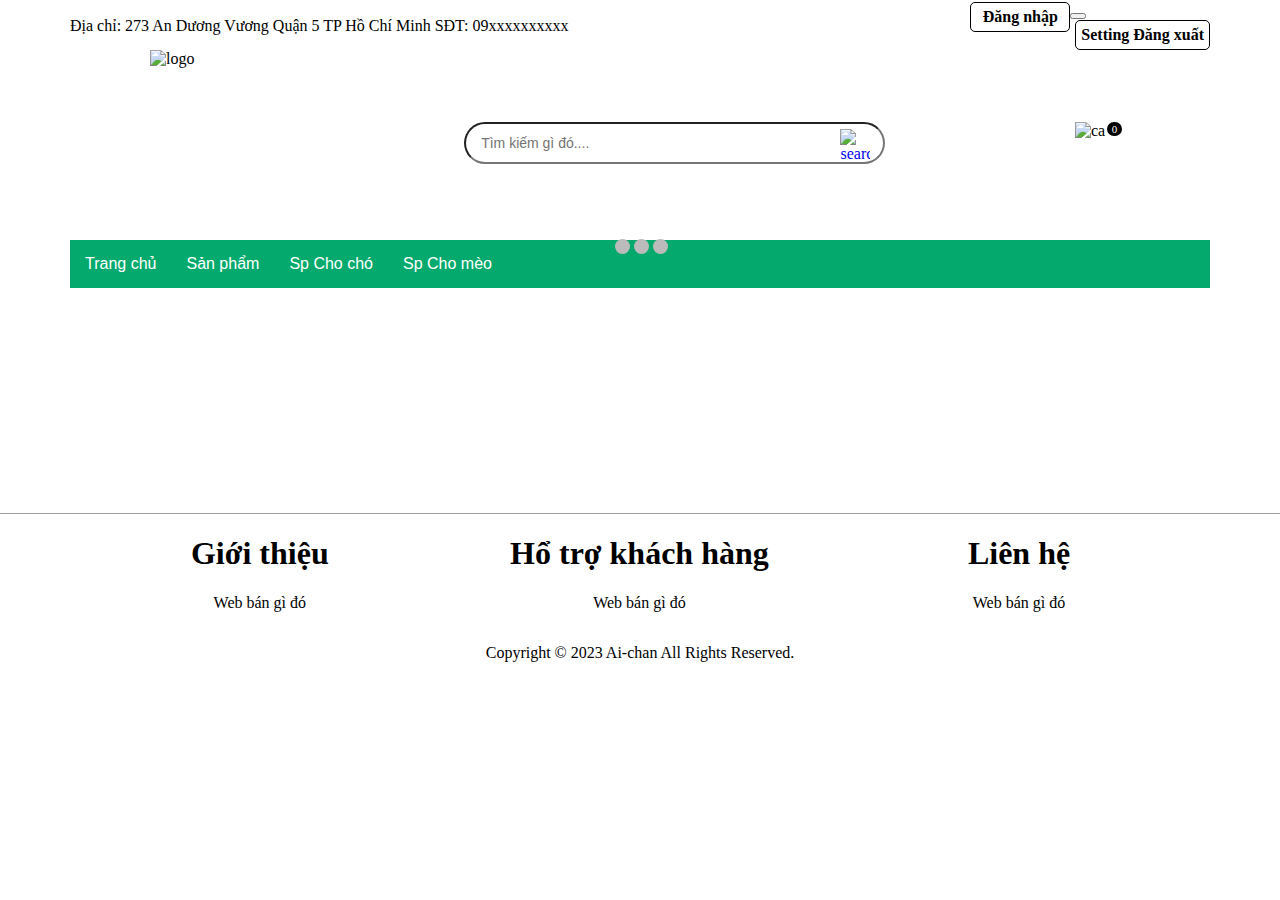
==== index.html @ e912afc8 "change banner" ====
<!DOCTYPE html>
<html lang="en">

<head>
    <meta charset="UTF-8">
    <meta name="viewport" content="width=device-width, initial-scale=1.0">
    <title>Trang chủ</title>
    <link rel="stylesheet" href="./css/login&cart.css">
    <link rel="stylesheet" href="./css/style.css">
    <link rel="stylesheet" href="./css/setting.css">
    <link rel="stylesheet" href="https://pro.fontawesome.com/releases/v5.10.0/css/all.css">
    <link rel="stylesheet" href="https://cdnjs.cloudflare.com/ajax/libs/font-awesome/6.4.2/css/all.min.css">
</head>

<body>
    
    <div class="background-overlay">
        
        <div class="container_login">
          <form id="login-form" class="login-form" >
            <div>
              <div class="login-exit">X</div>
                <h2>Đăng nhập</h2>
            </div>
            <div style="margin-bottom: 10px;">Tên đăng nhập: </div style="margin-bottom: 10px;">
            <div style="display: flex;"><i class="far fa-user"></i>
            <input type="text" style="width: 300px;" id="login-username" placeholder="Tên đăng nhập" required></div>
            <div style="margin-bottom: 10px;">Mật khẩu: </div style="margin-bottom: 10px;">
            <div style="display: flex;"><i class="fas fa-key"></i>
            <input type="password" id="login-password" placeholder="Mật khẩu">
            <div id="eye">
            <i class="far fa-eye" style="padding-left: 10px; cursor: pointer;"></i>
            </div>
            
          </div>
          <div id="login-message" style="display: flex; color: red; padding-top: 10px; justify-content: center;align-items: center;"></div>
            <button type="submit">Đăng nhập</button>
            <div style="margin-top: 10px;">Chưa có tài khoản? <u id="register-link" style="color: red; cursor: pointer; flex-direction: column;">Đăng ký</u></div>
          </form>
      
          
          <form id="register-form" class="register-form" style="display: none;">
            <div>
              <div class="register-exit">X</div>
              <h2>Đăng ký</h2>
            </div>
            <div style="margin-bottom: 10px;">Tên đăng nhập:</div>
            <input type="text" id="register-username" placeholder="Tên đăng nhập" required>
            <div style="margin-bottom: 10px;">Mật khẩu:</div>
            <input type="password" id="register-password" placeholder="Mật khẩu" required>
            <div style="margin-bottom: 10px;">Email:</div>
            <input type="text" id="register-email" placeholder="Email" required>
            <div style="margin-bottom: 10px;">Số điện thoại:</div>
            <input type="text" id="register-phone" placeholder="SĐT" required>
            <button type="submit">Đăng ký</button>
            <div id="register-error" style="color: red;"></div>
            <div style="margin-top: 10px;">Đã có tài khoản? <u id="login-link" style="color: red; cursor: pointer; flex-direction: column;">Đăng nhập</u></div>
          </form>
        </div>
      </div>

    <div class="wrapper">
        <div class="topbar">
                <div class="container">
                    <div class="flex-container middle-content">
                        <div class="contract">
                            Địa chỉ: 273 An Dương Vương Quận 5 TP Hồ Chí Minh SĐT: 09xxxxxxxxxx
                        </div>
                        <div class="login-place">
                            <div class="login-icon" id="login-icon">
                                <a href="#"><b>Đăng nhập</b></a>
                            </div>
                            <div id="welcome-message" style="border-radius: 2px solid black;">
                              <button class="showname" style="font-size: 20px; font-weight: bold;"></button>
                              <div class="setting">                                   
                                <div class="login-icon" id="logout-icon" style=" cursor: pointer;">
                                  <a id="update-button" onclick="add1()" href="#mainmenu"><b>Setting</b></a>
                                  <a id="logout-button"><b>Đăng xuất</b></a>
                              </div>  
                              </div>
                            </div>
                        </div>
                    </div>
                </div>
            </div>
            
        <div class="header">
                <div class="container">
                    <div class="flex-container middle-content">
                        <div class="logo">
                            <img src="./img/logopetshop.png" alt="logo" style="width: 200px; height: 185px; margin-left: 80px;">
                        </div>
                        <div class="menu-ico"><img src="./img/more.png" alt="ac" onclick="openmenu()"></div>
                        <div class="flex-container left-header" id="menu">
                            <div class="search-bar">
                                <input type="text" id="searchNameA" placeholder="Tìm kiếm gì đó....">
                                <a href="#" onclick="searchProducts('searchNameA')"><img src="./img/search.png" alt="search"></a> 
                            </div>
                           
                            <div class="cart-iconn" id="cart-iconn">
                                <img src="./img/shopping-cart.png" alt="ca" >
                                <div class="cart-count"><span>0</span></div  >
                            </div>
                        </div>
                    </div>
                </div>
        </div>
        <div class="mainmenu" id="mainmenu">
        </div>
        <!-- <div class="advand-search container">
            <div><h5>Tìm kiếm nâng cao:</h5></div>
            <div>
                <label for="searchName">Tên sản phẩm:</label>
                <input type="text" id="searchNameB">
            
                <label for="searchCategory">Danh mục:</label>
                <input type="text" id="searchCategory">
            
                <label for="searchMinPrice">Giá tối thiểu:</label>
                <input type="number" id="searchMinPrice">
            
                <label for="searchMaxPrice">Giá tối đa:</label>
                <input type="number" id="searchMaxPrice">
            
                <button onclick="searchProducts('searchNameB')">Tìm kiếm</button>
            </div>
        </div> -->
        <div class="main-content" id="main">
        </div>
       
        <div class="footer">
            <div class="container flex-container">
                <div class="footer-item">
                    <h1>Giới thiệu</h1>
                    <p>Web bán gì đó</p>
                </div>
                <div class="footer-item">
                    <h1>Hổ trợ khách hàng</h1>
                    <p>Web bán gì đó</p>
                </div>
                <div class="footer-item">
                    <h1>Liên hệ</h1>
                    <p>Web bán gì đó</p>
                </div>
            </div>
            <div class="copyright">
                <p>Copyright © 2023 Ai-chan All Rights Reserved.</p>
            </div>
        </div>
    </div>
    </section> 
    <div class="background-overlay2">
      <div class="container cart-table">
            <div class="head-cart flex-container">
                <div class="exit-cart">X</div>
                <h2>Giỏ hàng</h2>
            </div>
            <div id="cart-table"></div>
            <div><button type="submit" style="cursor: pointer;" onclick="saveInvoiceToLocalStorage2()">Mua hàng</button></div>
        </div>
    </div>
    </section>
    

    <div id="customalert"></div>
    <script src="./js/local_storage.js"></script>
    <script src="https://code.jquery.com/jquery-3.6.0.js"></script>
    <script src="./js/slide.js"></script>
    <script src="./js/comand.js"></script>
    <script src="./js/login.js"></script>
    <script src="./js/reponsive-menu.js"></script>
    <script src="./js/cart.js"></script>
    <script src="./js/bill.js"></script>
</body>

</html>
---- css/login&cart.css ----
@font-face {
  font-family: Roboto;
  src: url(../font/Roboto-Medium.ttf);
}

body {
  margin: 0;
}

* {
  box-sizing: border-box;
}

.wrapper {
  margin-left: auto;
  margin-right: auto;
  /* min-height: 1200px; */
}

.container {
  max-width: 1140px;
  margin-left: auto;
  margin-right: auto;
}

.header {
  width: 100%;
  height: fit-content;
}

.cart-iconn{
  display: flex;
  justify-content: center;
  /* width: 12%; */
  height: auto;
  position: relative;
  flex-wrap: wrap;
  cursor: pointer;
}

.cart-iconn img {
  width: 40px;
  height: auto;
}

.exit {
  display: flex;
  /* border: 1px solid black; */
  cursor: pointer;
  margin-bottom: 10px;
  background-color: whitesmoke;
  padding: 10px;
  width: 35px;
  height: 30px;
  justify-content: center;
  text-align: center;
  align-items: center;
  margin-left: 10px;
}
.cart button{
  width: 130px;
  height: 50px;
  justify-content: center;
  align-items: center;
  background-color: rgb(255, 145, 0);
  font-weight: bold;
  border-radius: 5px;
  
}
.tr{
  margin: 1px solid black;
}
.trhead{
  /* display: flex; */
  height: 30px;
  border: 2px solid black;
  background-color: black;
  color: white;
  
}
.h2{
  margin-bottom: 30px;
}
.cart table {
  width: 100% ;
}
.cart table thead tr th:first-child{
  text-align: left;
}
.cart table tr td{
  border-top: 1px solid black;
  border-bottom: 1px solid black;
  padding: 12px 0px;
  background-color: white;
}

.exit :hover{
  background-color: red;
}
.cart-count{
  font-size: 11px;
  text-align: center;
  position: absolute;
  top: 0;
  right: -7px;
  background: #000000;
  border-radius: 43px;
  padding: 1px;
  color: white;
  width: 15px;
}
.user-ico {
  display: flex;
  justify-content: center;
  width: 12%;
  height: auto;
}

.user-ico img {
  width: 39%;
  height: auto;
}

.flex-container {
  display: flex;

}

.middle-content {
  justify-content: space-between;
  align-items: center;
}

.flex-wrap {
  flex-wrap: wrap;
}

.banner {
  width: 100%;
  height: auto;
  margin-top: 25px;
  position: relative;
  display: block;
}

.main-content {
  position: relative;
  width: 100%;
  min-height: 200px;

}

.content {
  position: absolute;
  top: 60px;
  width: 90%;
  margin-left: 5%;
  z-index: 999;
  background-color: rgb(99, 125, 125);
  box-shadow: 5px;
  min-height: 300px;
}

.content {
  display: flex;
  flex-wrap: wrap;
  justify-content: center;
}



.hidden {
  display: none;
}


.login-place {
  display: flex;
  justify-content: right;
}

.login-icon {
  border: 1px solid black;
  border-radius: 5px;
  min-width: 100px;
  text-align: center;
  padding: 5px;
  margin-left: 5px;
  height: fit-content;

}

.login-icon:hover {
  background-color: black;

}

.login-icon a {
  text-decoration: none;
  color: black;
}

.login-icon a:hover {
  text-decoration: none;
  color: rgb(255, 255, 255);
}




.justify-content-center {
  justify-self: center;
  align-content: center;
}



/*----------------dangki dangnhap---------------*/
.background-overlay {
  display: none;
  position: fixed;
  top: 0;
  left: 0;
  width: 100%;
  height: 100%;
  background-color: rgba(0, 0, 0, 0.5); /* Màu nền với độ mờ */
  backdrop-filter: blur(10px); /* Độ mờ */
  z-index: 9999; /* Đảm bảo lớp nền mờ nằm trên các phần tử khác */
}
.container_login {
  display: flex;
    justify-content: center;
    align-items: center;
    background-size: cover;
    z-index: -1;
    position: fixed;
    width: 1280px;
    height: 719px;
    top: 50%;
    left: 50%;
    transform: translate(-50%, -50%);
  }
  .container_login form i{
    color: grey;
    font-size: 14px;
    padding-top: 10px;
    padding-right: 10px;
  }
  .container_login form {
    width: 400px;
    height: auto;
    display: flex;
    flex-direction: column;
    padding: 20px;
    background-color: #f0eded;
    border-radius: 5px;
    box-shadow: 0 0 20px rgba(0, 0, 0, 0.1);
  }
  
  .container_login form h2 {
    text-align: center;
    }
  
  .container_login form input[type="text"],
  .container_login form input[type="email"],
  .container_login form input[type="number"],
  .container_login form input[type="password"] {
    margin-bottom: 10px;
    padding: 10px;
    border-radius: 3px;
    border: 1px solid #ccc;
    width: 350px;
  }
  
  .container_login form button {
    width: 150px;
    margin-left: 100px;
    padding: 10px;
    background-color: rgb(58, 189, 84);
    color: white;
    border: none;
    cursor: pointer;
  }

  .container_login form button[type="submit"] {
    margin-top: 20px;
    margin-bottom: 20px;
  }
  .login-exit {
      display: flex;
      /* border: 1px solid black; */
      cursor: pointer;
      /* margin-bottom: 10px; */
      background-color: #f0eded;
      padding: 10px;
      width: 35px;
      height: 30px;
      justify-content: center;
      text-align: center;
      align-items: center;
      /* margin-left: 10px; */
  }
  .login-exit:hover{
      background-color: red;
  }
  .register-exit {
    display: flex;
    /* border: 1px solid black; */
    cursor: pointer;
    /* margin-bottom: 10px; */
    background-color: #f0eded;
    padding: 10px;
    width: 35px;
    height: 30px;
    justify-content: center;
    text-align: center;
    align-items: center;
    /* margin-left: 10px; */
  }
  .register-exit:hover{
    background-color: red;
  }
/*------------------------Cart----------------*/
.background-overlay2 {
  display: none;
  position: fixed;
  top: 0;
  left: 0;
  width: 100%;
  height: 100%;
  background-color: rgba(0, 0, 0, 0.5); /* Màu nền với độ mờ */
  backdrop-filter: blur(10px); /* Độ mờ */
  z-index: 9999; /* Đảm bảo lớp nền mờ nằm trên các phần tử khác */
}
.cart-table{
  
  /* width: 800px; */
  height:auto;
  margin: auto;
  justify-content: center;
  text-align: center;
  padding-top: 10px;
  padding-bottom: 30px;
  background-color:#f0eded;
  border: 2px solid black;



}
/* .cart-count{
  width: 50px;
  height: 50px;
  border-radius: 10px;
  border: 1px solid black;
  background-color: black;
  color: white;

} */
.cart-table  button{
  width: 130px;
  height: 50px;
  justify-content: center;
  align-items: center;
  background-color: rgb(58, 189, 84);
  font-weight: bold;
  border-radius: 5px;
  margin-top: 20px ;
}
.cart-table td button{
  width: 70px;
  height: 30px;
  background-color: red;
  justify-content: center;
  align-items: center;
  border-radius: 3px;
  cursor: pointer;
  margin: auto;
}
.tr{
  margin: 1px solid black;
}
.trhead{
  /* display: flex; */
  height: 30px;
  border: 2px solid black;
  background-color: black;
  color: white;
  
}
.cart-table h2{
  margin-bottom: 30px;
  border-bottom: 2px solid black;
}
.cart-table table {
  width: 100% ;
}
.cart-table table thead tr th:first-child{
  text-align: center;
}
.cart-table table tr td{
  background-color: #f0eded;
  justify-content: center;
  align-items: center;
}

.cart-table table tr th input{
  background-color: #f0eded;
  width: 30px;
  height: 25px;
  border-radius: none;
}

/* .cart table thead tr th:last-child{
  text-align: right;
} */
/* .cart table thead tr td:last-child{
  text-align: right;
} */
/* .delete-cart :hover{
background-color: orange
} */
.head-cart{
  display: flex;
  justify-content: center;
  position: relative;

}
.exit-cart{
  display: flex;
  position: absolute;
  top: 0;
  left: 0;
  cursor: pointer;
  margin-bottom: 10px;
  background-color: #f0eded;
  padding: 10px;
  width: 35px;
  height: 30px;
  justify-content: center;
  text-align: center;
  align-items: center;
  margin-left: 10px;
}
.exit-cart:hover{
  background-color: red;
}

th, td {
  border-bottom: 1px solid #ddd;
}
table img{
  width: 50px;
  height: 50px;
  object-fit: contain;
}
---- css/style.css ----
@font-face {
  font-family: Roboto;
  src: url(../font/Roboto-Medium.ttf);
}

body {
  margin: 0;
}

* {
  box-sizing: border-box;
}

.wrapper {
  margin-left: auto;
  margin-right: auto;
  /* min-height: 1200px; */
}

.container {
  max-width: 1140px;
  margin-left: auto;
  margin-right: auto;
}

.header {
  width: 100%;
  height: fit-content;
}

.cart {
  display: flex;
  justify-content: center;
  width: 12%;
  height: auto;
}

.cart img {
  width: 39%;
  height: auto;
}

.user-ico {
  display: flex;
  justify-content: center;
  width: 12%;
  height: auto;
}

.user-ico img {
  width: 39%;
  height: auto;
}

.flex-container {
  display: flex;

}

.middle-content {
  justify-content: space-between;
  align-items: center;
}

.flex-wrap {
  flex-wrap: wrap;
}

.banner {
  width: 100%;
  height: auto;
  margin-top: 10px;
  position: relative;
  display: block;
}

.main-content {
  position: relative;
  width: 100%;
  min-height: 200px;

}

.content {
  position: absolute;
  top: 60px;
  width: 90%;
  margin-left: 5%;
  z-index: 999;
  background-color: rgb(99, 125, 125);
  box-shadow: 5px;
  min-height: 300px;
}

.content {
  display: flex;
  flex-wrap: wrap;
  justify-content: center;
}

.card {
  width: 19%;
  height: auto;
  margin-left: 5px;
  margin-right: 5px;
  margin-bottom: 10px;
  border: 1px solid #8686864a;
  position: relative;
  box-shadow: 0 4px 10px 0 rgb(0 0 0 / 52%);
  transition: 0.3s;
  border-radius: 5px;
  /* z-index: 2; */
}

.card img {
  width: 100%;
  height: 100%;
  transition: 0.5s ease;
  object-fit: contain;
}

.card:hover img {
  transform: rotate(20deg);
}

.hidden {
  display: none;
}


.card-body {
  padding: 5px 0px 5px 0px;
  border-bottom: 1px solid black;
  position: relative;
  overflow: hidden;
  height: 250px;
}

.card-footer {
  text-align: center;
  position: relative;
  min-height: 75px;
}

.card a {
  text-decoration: none;
  color: black;
}

.card-overlay{
  width: 80%;
  height:20%;
  box-shadow: 0 0 10px 1px rgba(0, 0, 0, 0.5);
  transition:0.5s ease;
  opacity: 0;
  position: absolute;
  top: 45%;
  left: 50%;
  transform: translate(-50%, -50%);
  text-align: center;
}
.card:hover .card-overlay{
  display: block;
  opacity: 1;
}

.card-overlay .overlay-item{
  background-color: #fff;
  padding: 7px;
  border-radius: 5px;
  margin-bottom: 5px;
}

.card-overlay .overlay-item a{
  cursor: pointer;
}
.card-overlay .overlay-item a:hover{
  color: #04AA6D;
}

/* ProductInfo */
.modal{
  display:flex;
	height: 100%;
	width: 100%;
	background-color: rgba(0,0,0,0.6);
	position: fixed;
	top:0;
	left: 0;
	display: none;
	z-index: 10;
	overflow-y: auto;
}

#productInfo #info{
	height: 600px;
	width: 1000px;
	background-color: #fff;
	margin: 50px auto;
	display: flex;
	flex-wrap: wrap;
	padding: 50px 20px 20px;
	position: relative;
	animation: topdown 0.5s;
	z-index: 20;
  border-radius: 20px;
  gap:50px;
}

#productInfo #info .close{
	position: absolute;
	right: 15px;
	top: 0px;
	font-size: 35pt;
	transform: rotate(45deg);
	background-color: transparent;
	cursor: pointer;
	outline: none;
  border: none;
}
#productInfo #info .close:hover{
	color: #c9cbce;
}
#productInfo #info .left{
	width: 450px;
  height: 100%;
	align-self: center;
}
#productInfo #info .left #imgbig{
	width: 100%;
  height: 100%;
  object-fit: contain;
}
#productInfo #info .right{
	height: 100%;
	width: 450px;
}

.right .right-flex{
  display: flex;
  align-items: center;
  gap: 10px;
  margin-bottom:20px ;
}

#productInfo #info .right #productname{
	font-size: 25px;
	margin:10px 0;
}

#productInfo #info .right #share-buttons{
  display: flex;
  align-items: center;
}

#productInfo #info .right #share-buttons i {
  width: 100%;
  font-size: 30px;
}
.facebook {
    color: #3b5998;
    width: 30px;
    margin-right:10px;
}
.twitter {
    color: #55acee;
    width: 30px;
    margin-right:10px;
}

.reddit {
    color: #cb2027;
    width: 30px;
    margin-right:10px;
}

.telegram {
    color: #229ED9;
    width: 30px;
    margin-right:10px;
}

.facebook:hover, .twitter:hover, .reddit:hover, .telegram:hover {
  opacity: 0.6;
}

#productInfo #info .right .callphone a{
   color:#ffb200;
}

#productInfo #info .right #productprice{
	font-size: 25px;
	margin: 20px 0;
}
#productInfo #info .right #size{
	font-size: 16pt;
	padding: 5px 30px;
	border: 2px solid #ced4da;
	margin: 10px 0 20px;
  border-radius: 30px;
}
#productInfo #info .right #quantity{
  border: 0;
	font-size: 16pt;
	width: 80px;
	height: 40px;
	padding: 5px;
  border-top: 1px solid #ced4da;
  border-bottom: 1px solid #ced4da;
	margin: 10px 0 20px;
	text-align: center;
}
#productInfo #info .right .quantitydown{
  border: 1px solid #ced4da;
	display: inline-block;
	font-size: 16pt;
	color: #000;
	width: 50px;
	height: 40px;
	border-right: none;
  border-radius: 999px 0 0 999px;
	background-color: #fff;
	outline: none;
	cursor: pointer;
}
#productInfo #info .right .quantityup{
  border: 1px solid #ced4da;
	display: inline-block;
	font-size: 16pt;
	color: #000;
	width: 50px;
	height: 40px;
	border-radius: 0 999px 999px 0;
	border-left: none;
	background-color: #fff;
	outline: none;
	cursor: pointer;
}
#productInfo #info .right .quantityup:active , #productInfo #info .right .quantitydown:active{
	background-color: #ff4700;
	color: #fff;
}
#productInfo #info .right .addtocart{
	display: block;
	cursor: pointer;
	font-size: 16pt;
	padding: 10px 30px;
	background-color: #088178;
	color: #fff;
	border: 2px solid #fff;
  border-radius: 30px;
  margin-bottom: 30px;
}
#productInfo #info .right .addtocart:hover{
	background-color: #fff;
	color: #088178;
	border: 2px solid #fff;
}

#productInfo #info .right .r-note{
  display: flex;
  align-items: center;
  gap:15px;
}

#productInfo #info .right .r-note i{
  color: #cb2027;
}



/* Login */
.login-place {
  display: flex;
  justify-content: right;
}

.login-button {
  border: 1px solid black;
  border-radius: 5px;
  min-width: 100px;
  text-align: center;
  padding: 5px;
  margin-left: 5px;
  height: fit-content;

}

.login-button:hover {
  background-color: black;

}

.login-button a {
  text-decoration: none;
  color: black;
}

.login-button a:hover {
  text-decoration: none;
  color: rgb(255, 255, 255);
}

.topbar {
  display: block;
  margin-top: 2px;
}

.search-bar {
  width: 50%;
  position: relative;
  border: 2px solid rgb(118, 118, 118);
  border-style: inset;
  padding: 0px 10px;
  border-radius: 50px;
}

.search-bar input {
  border-radius: 50px;
  padding: 5px;
  font-size: 14px;
  width: 100%;
  height: 38px;
  /* margin-left: 44px; */
  border: none;
}

.search-bar input:focus {
  outline: none;
}

.search-bar img {
  width: 7%;
  height: auto;
  position: absolute;
  right: 13px;
  top: 5px;
}

.logo {
  width: 32%;
  flex-wrap: wrap;
  display: flex;
  align-content: center;
  margin: none;
}

.advand-search{
  height: 75px;
  padding: 10px 20px 10px 20px;
}
.advand-search h5{
  margin: 5px 0px 5px 0px;
}

.left-header{
  width: 90%;
  justify-content: space-around;
}
.logo h2 {
  margin-top: auto;
  margin-bottom: auto;
}

/* Slideshow container */
.slideshow-container {
  max-width: 100%;
  position: relative;
  margin: auto;
}

/* Hide the images by default */
.mySlides {
  display: none;
}

/* Next & previous buttons */
.prev,
.next {
  cursor: pointer;
  position: absolute;
  top: 50%;
  width: auto;
  margin-top: -22px;
  padding: 16px;
  color: white;
  font-weight: bold;
  font-size: 18px;
  transition: 0.6s ease;
  border-radius: 0 3px 3px 0;
  user-select: none;
}

/* Position the "next button" to the right */
.next {
  right: 0;
  border-radius: 3px 0 0 3px;
}

/* On hover, add a black background color with a little bit see-through */
.prev:hover,
.next:hover {
  background-color: rgba(0, 0, 0, 0.8);
}

/* Caption text */
.text {
  color: #f2f2f2;
  font-size: 15px;
  padding: 8px 12px;
  position: absolute;
  bottom: 8px;
  width: 100%;
  text-align: center;
}

/* Number text (1/3 etc) */
.numbertext {
  color: #f2f2f2;
  font-size: 12px;
  padding: 8px 12px;
  position: absolute;
  top: 0;
}

/* The dots/bullets/indicators */
.dot {
  cursor: pointer;
  height: 15px;
  width: 15px;
  margin: 0 2px;
  background-color: #bbb;
  border-radius: 50%;
  display: inline-block;
  transition: background-color 0.6s ease;
}

.active,
.dot:hover {
  background-color: #717171;
}

/* Fading animation */
.fade {
  animation-name: fade;
  animation-duration: 1.5s;
}

@keyframes fade {
  from {
    opacity: .4
  }

  to {
    opacity: 1
  }
}

.dot-place {
  position: absolute;
  bottom: 40px;
  left: 47.9%;
}

.title-content {
  display: flex;

}

.title-content a{
  font-family: cursive;
  border: none;
  background-color: white;
  font-size: 18px;
  text-decoration: none;
  color: black;
}

.title-content h2 {
  border-bottom: 5px solid red;
  font-weight: normal;
  font-family: roboto;
}

.footer {
  border-top: 1px solid rgb(159, 159, 159);
  margin-top: 15px;
  /* position: fixed;
   bottom: 0;
   width: 100%; */
}

.copyright {
  text-align: center;
}

.footer-item {
  width: 33.3%;
  text-align: center;
}

.width-100 {
  width: 100%;
  height: auto;
}

/* Dropdown Button */
.dropbtn {
  background-color: #04AA6D;
  color: white;
  padding: 15px;
  font-size: 16px;
  border: none;

}

/* The container <div> - needed to position the dropdown content */
.dropdown {
  position: relative;
  display: inline-block;
}

/* Dropdown Content (Hidden by Default) */
.dropdown-content {
  width: 100%;
  display: none;
  position: absolute;
  background-color: #f1f1f1;
  min-width: 160px;
  box-shadow: 0px 8px 16px 0px rgba(0, 0, 0, 0.2);
  z-index: 999;
}

/* Links inside the dropdown */
.dropdown-content a {
  color: black;
  padding: 12px 16px;
  text-decoration: none;
  display: block;
}

/* Change color of dropdown links on hover */
.dropdown-content a:hover {
  background-color: #ddd;
}

/* Show the dropdown menu on hover */
.dropdown:hover .dropdown-content {
  display: block;
}

/* Change the background color of the dropdown button when the dropdown content is shown */
.dropdown:hover .dropbtn {
  background-color: #3e8e41;
}

.menu-ico {
  display: none;
}

.menu-ico img {
  width: 100%;
  height: auto;
}

.menu {
  margin-top: 5px;
  margin-bottom: 5px;
}

.justify-content-center {
  justify-self: center;
  align-content: center;
}

.menu-item button{
  background-color: #04AA6D;
  color: white;
  padding: 15px;
  font-size: 16px;
  border: none;
}

.menu-item button:hover{
  background-color: #3e8e41;
}

.pagination{
  display: flex;
  justify-content: center;
  align-items: center;
}

.pagi-item{
    padding: 5px 10px 5px 10px;
    font-size: 20px;
    /* font-weight: 500; */
    color: rgb(53, 53, 53);
    background: #ffffff;
    margin-right: 3px;
    border: 1px solid #dedede;
    border-radius: 3px;
}
.pagi-item:hover{
  background: #6951ee; 
  color: white; 
}
.pagi-item.active{
  background-color: #6951ee;
  color: #ffffff;
}

/* Style the list */
ul.breadcrumb {
  margin: 0px 0px 0px 10px;
  padding: 5px 0px;
  list-style: none;
  /* background-color: #eee; */
}

/* Display list items side by side */
ul.breadcrumb li {
  display: inline;
  font-size: 18px;
}

/* Add a slash symbol (/) before/behind each list item */
ul.breadcrumb li+li:before {
  padding: 8px;
  color: black;
  content: "/\00a0";
}

/* Add a color to all links inside the list */
ul.breadcrumb li a {
  color: #0275d8;
  text-decoration: none;
}

/* Add a color on mouse-over */
ul.breadcrumb li a:hover {
  color: #01447e;
  text-decoration: underline;
}

@keyframes topdown{
  0% {transform: translateY(-800px)}
  100% {transform: translateY(0)}
}

.pagination a:hover:not(.active) {background-color: #ddd;}


.mainmenu{
  margin-top: 5px;
}

@media only screen and (min-width:478px) and (max-width: 828px) {
  /* Chi tiết sản phẩm */
  #productInfo #info{
  width: 80%;
  height: 70%;
  margin: 80px auto;
  }

  #productInfo #info .close{
  right:30px;
}

  #productInfo #info .left{
    width: 40%;
    text-align: center;
    height: 25%;
}

 #productInfo #info .left #imgbig{
  width: 90%; 
  height: 200px;
}

#productInfo #info .right{
  height: 80%;
  width: 50%;
}
}

@media only screen and (max-width: 800px) {
  .logo {
    width: 70%;
  }
  #menu {
    display: none;
  }
  .menu-ico {
    display: block;
    width: 20%;
  }
  .menu-ico img{
    width:  40px;
  }
  .card {
    width: 32%;
  }
  #mainmenu{
    display: none;
  }
  .menu-item{
    width: 100%;
    text-align: center;
  }
  .abc{
    flex-direction: column;
  }
  .menu-item button{
    width: 100%;
  }
}

@media only screen and (max-width: 763px) {
  .topbar {
    display: none;
  }

  /* #menu {
    display: none;
  } */

  .header{
    margin-top: 5px;
  }
  .logo {
    width: 70%;
  }

  .card {
    width: 47%;
  }

  .card:hover img {
    transform: none;
  }

  .menu-ico {
    display: block;
    width: 20%;
  }

  /* .menu-ico img {
    width: 65%;
  } */

  /* Chi tiết sản phẩm */
  #productInfo #info{
  width: 100%;
  height: 100%;
  padding: 30px 10px 10px;
  margin: 0;
  overflow-y: auto;
  }

  #productInfo #info .close{
  right:30px;
}

  #productInfo #info .left{
    width: 100%;
    text-align: center;
    height: 25%;
}

 #productInfo #info .left #imgbig{
  width: 90%; 
  height: 200px;
}
}
---- css/setting.css ----
#st-container
{
 display: flex; 
 margin:10px 5px;
}

#st-container .st-left-col{
    width: 253px;
    background-color: #f6fbfc;
    border-radius: 5px;
    height: 500px;
}

.st-left-col .block-menu{
  padding: 10px;
  border-radius: 15px;
  background-color: #f6fbfc;
  top: 74px;
  position: -webkit-sticky;
  position: sticky;
}

.st-left-col .block-menu .block-item-menu{
  cursor: pointer;
  margin-bottom: 15px;
  padding: .5px 10px;
}

.st-left-col .block-menu .block-item-menu a{
   text-decoration: none;
}

.st-left-col .block-menu .block-item-menu .item-menu{
  display: flex;
  justify-content: flex-start;
  align-items: center;
  padding: 5px 0;
}

.st-left-col .block-menu .block-item-menu .item-menu i {
  color: #686868;
}

.st-left-col .block-menu .block-item-menu .item-menu p {
    font-size: 15px;
    margin: 0 0 0 10px;
    color: #686868;
    font-weight: 500;
}

.st-right-col{
  width: 600px;
  display: flex;
  flex-direction: column;
  margin: 0 auto;
}

.st-right-col .from-group{
  display: flex;
  margin: 10px 0;
  align-items: center;
}

#customalert {
    visibility: hidden;
    min-width: 250px;
    color: #fff;
    font-size: 14pt;
    text-align: center;
    border-radius: 2px;
    padding: 20px;
    position: fixed;
    z-index: 100;
    left: 50%;
    top: 30px;
    transform: translateX(-50%);
}
#customalert.show {
    visibility: visible;
   animation: fadein 0.5s, fadeout 0.5s 3s;
}
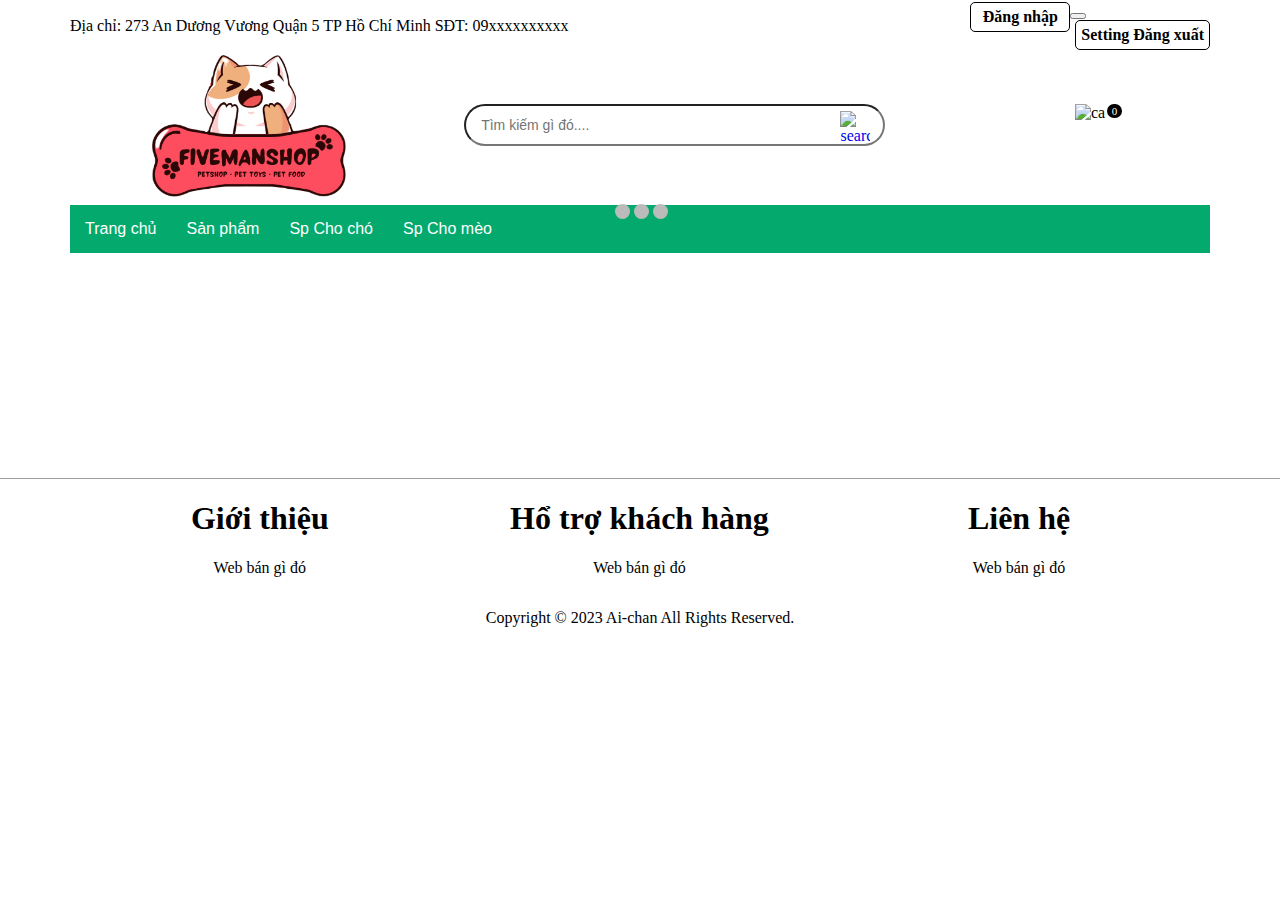
==== commit 235ae550: "Merge branch 'main' of https://github.com/aotich1000/Shopst" ====
--- a/index.html
+++ b/index.html
@@ -88,7 +88,7 @@
                 <div class="container">
                     <div class="flex-container middle-content">
                         <div class="logo">
-                            <img src="./img/logopetshop.png" alt="logo" style="width: 200px; height: 185px; margin-left: 80px;">
+                            <img src="./img/Logoshop.png" alt="logo" style="width: 200px; height: 150px; margin-left: 80px;">
                         </div>
                         <div class="menu-ico"><img src="./img/more.png" alt="ac" onclick="openmenu()"></div>
                         <div class="flex-container left-header" id="menu">
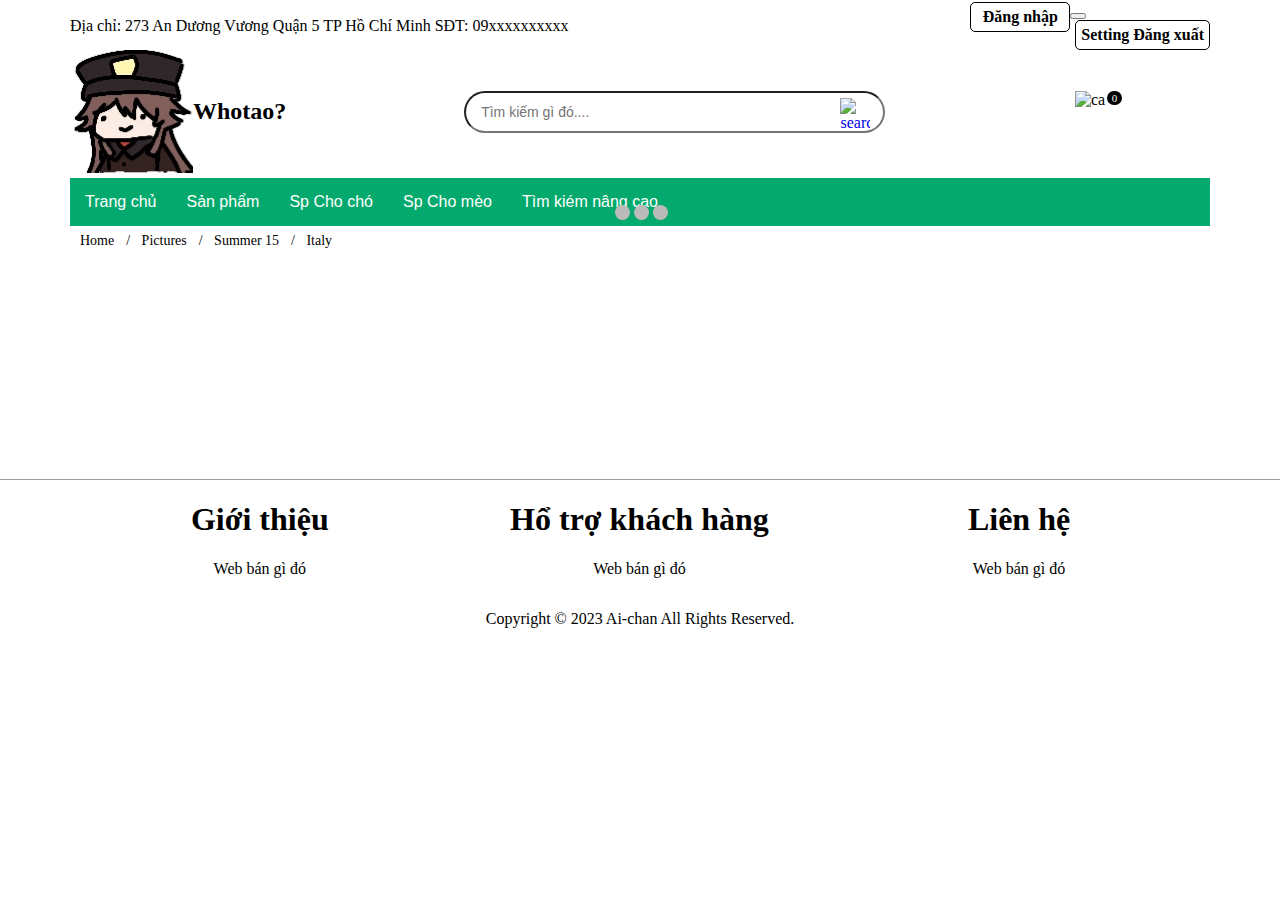
==== commit f5bfe852: "breadcrumb" ====
--- a/index.html
+++ b/index.html
@@ -70,11 +70,11 @@
                             <div class="login-icon" id="login-icon">
                                 <a href="#"><b>Đăng nhập</b></a>
                             </div>
-                            <div id="welcome-message" style="border-radius: 2px solid black;">
-                              <button class="showname" style="font-size: 20px; font-weight: bold;"></button>
+                            <div id="welcome-message">
+                              <button class="showname"></button>
                               <div class="setting">                                   
                                 <div class="login-icon" id="logout-icon" style=" cursor: pointer;">
-                                  <a id="update-button" onclick="add1()" href="#mainmenu"><b>Setting</b></a>
+                                  <a id="update-button" onclick="add1()" href="#"><b>Setting</b></a>
                                   <a id="logout-button"><b>Đăng xuất</b></a>
                               </div>  
                               </div>
@@ -88,7 +88,8 @@
                 <div class="container">
                     <div class="flex-container middle-content">
                         <div class="logo">
-                            <img src="./img/Logoshop.png" alt="logo" style="width: 200px; height: 150px; margin-left: 80px;">
+                            <img src="./img/logo.jpg" alt="logo">
+                            <h2 id="shopname">Whotao?</h2>
                         </div>
                         <div class="menu-ico"><img src="./img/more.png" alt="ac" onclick="openmenu()"></div>
                         <div class="flex-container left-header" id="menu">
@@ -106,6 +107,14 @@
                 </div>
         </div>
         <div class="mainmenu" id="mainmenu">
+        </div>
+        <div class="container">
+            <ul class="breadcrumb">
+                <li>Home</li>
+                <li>Pictures</li>
+                <li>Summer 15</li>
+                <li>Italy</li>
+              </ul>
         </div>
         <!-- <div class="advand-search container">
             <div><h5>Tìm kiếm nâng cao:</h5></div>
--- a/css/style.css
+++ b/css/style.css
@@ -442,7 +442,6 @@
   flex-wrap: wrap;
   display: flex;
   align-content: center;
-  margin: none;
 }
 
 .advand-search{
@@ -721,7 +720,7 @@
 /* Display list items side by side */
 ul.breadcrumb li {
   display: inline;
-  font-size: 18px;
+  font-size: 14px;
 }
 
 /* Add a slash symbol (/) before/behind each list item */
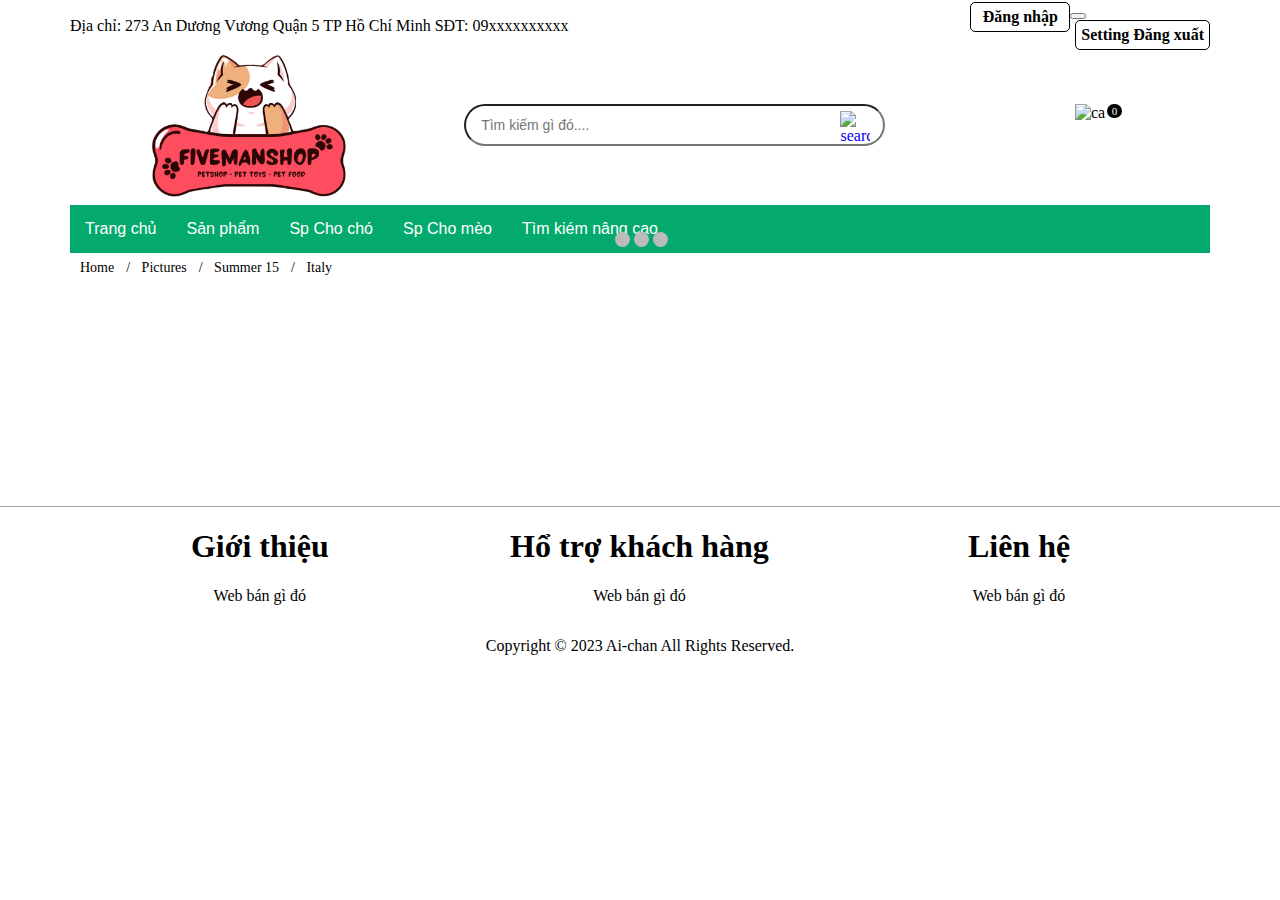
==== commit 333c38f8: "Merge branch 'main' of https://github.com/aotich1000/project" ====
--- a/index.html
+++ b/index.html
@@ -70,8 +70,8 @@
                             <div class="login-icon" id="login-icon">
                                 <a href="#"><b>Đăng nhập</b></a>
                             </div>
-                            <div id="welcome-message">
-                              <button class="showname"></button>
+                            <div id="welcome-message" style="border-radius: 2px solid black;">
+                              <button class="showname" style="font-size: 20px; font-weight: bold;"></button>
                               <div class="setting">                                   
                                 <div class="login-icon" id="logout-icon" style=" cursor: pointer;">
                                   <a id="update-button" onclick="add1()" href="#"><b>Setting</b></a>
@@ -88,8 +88,7 @@
                 <div class="container">
                     <div class="flex-container middle-content">
                         <div class="logo">
-                            <img src="./img/logo.jpg" alt="logo">
-                            <h2 id="shopname">Whotao?</h2>
+                            <img src="./img/Logoshop.png" alt="logo" style="width: 200px; height: 150px; margin-left: 80px;">
                         </div>
                         <div class="menu-ico"><img src="./img/more.png" alt="ac" onclick="openmenu()"></div>
                         <div class="flex-container left-header" id="menu">
--- a/css/style.css
+++ b/css/style.css
@@ -352,8 +352,8 @@
   margin-bottom: 30px;
 }
 #productInfo #info .right .addtocart:hover{
-	background-color: #fff;
-	color: #088178;
+	background-color: #033531;
+	color: #fff;
 	border: 2px solid #fff;
 }
 
@@ -442,6 +442,7 @@
   flex-wrap: wrap;
   display: flex;
   align-content: center;
+  margin: none;
 }
 
 .advand-search{
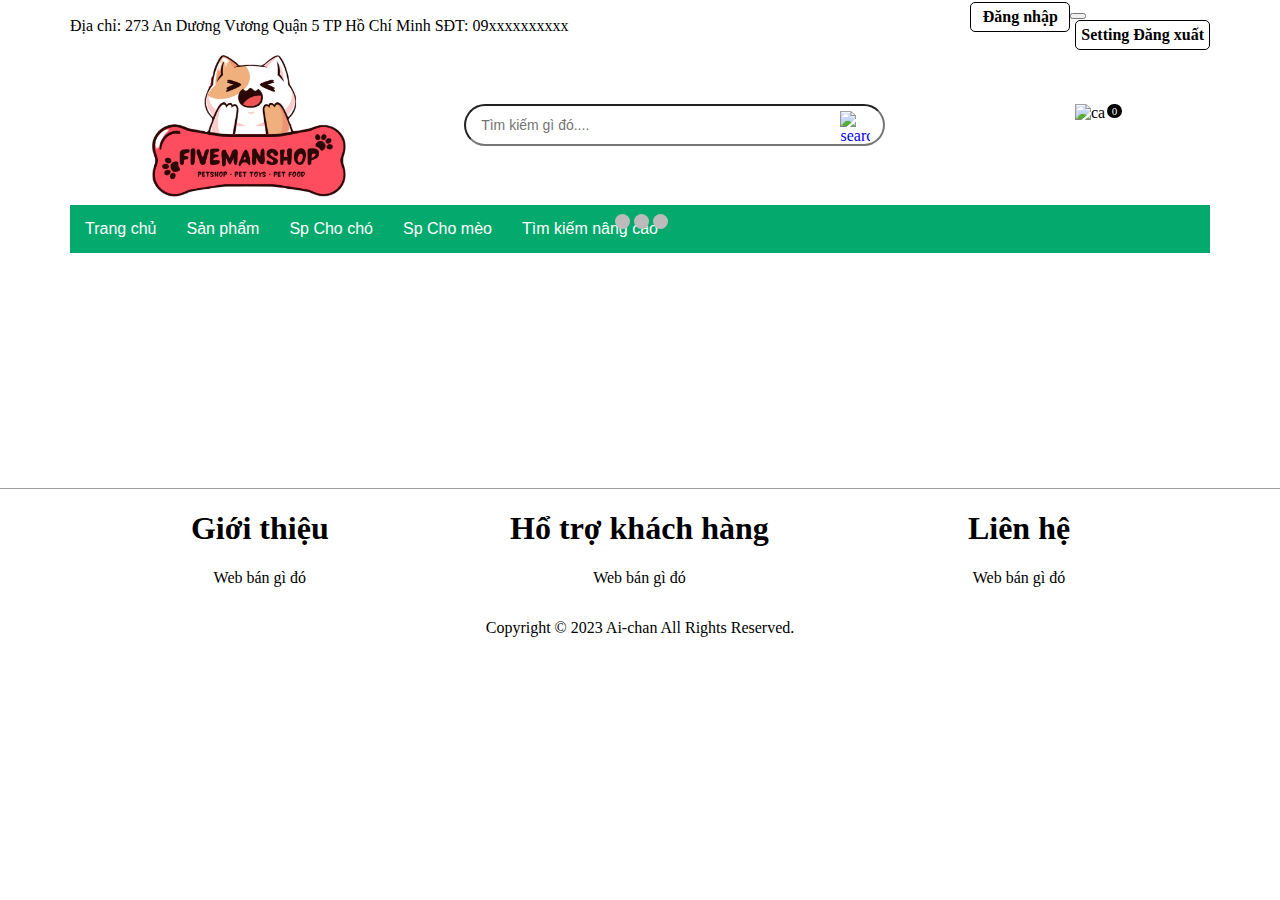
==== commit 5bb48375: "fix" ====
--- a/index.html
+++ b/index.html
@@ -108,31 +108,36 @@
         <div class="mainmenu" id="mainmenu">
         </div>
         <div class="container">
-            <ul class="breadcrumb">
-                <li>Home</li>
-                <li>Pictures</li>
-                <li>Summer 15</li>
-                <li>Italy</li>
+            <ul class="breadcrumb" id="breadcrumb">
               </ul>
         </div>
-        <!-- <div class="advand-search container">
-            <div><h5>Tìm kiếm nâng cao:</h5></div>
-            <div>
-                <label for="searchName">Tên sản phẩm:</label>
-                <input type="text" id="searchNameB">
+        <div class="advand-search" id="advand-search">
+            <div class="advand-search-content container">
+                <div><h5>Tìm kiếm nâng cao:</h5></div>
+                    <div>
+                        <label for="searchName">Tên sản phẩm:</label>
+                        <input type="text" id="searchNameB">
+                    
+                        <label for="searchCategory">Danh mục:</label>
+                            <select id="searchCategory">
+                            <option value="">Không chọn</option>
+                            <option value="chó">Chó</option>
+                            <option value="mèo">Mèo</option>
+                            <option value="Đồ chơi">Đồ chơi</option>
+                            <option value="Đồ Ăn">Đồ Ăn</option>
+                          </select>
+                    
+                        <label for="searchMinPrice">Giá tối thiểu:</label>
+                        <input type="number" id="searchMinPrice">
+                    
+                        <label for="searchMaxPrice">Giá tối đa:</label>
+                        <input type="number" id="searchMaxPrice">
+                    
+                        <button onclick="searchProducts('searchNameB')">Tìm kiếm</button>
+                    </div>
+            </div>
             
-                <label for="searchCategory">Danh mục:</label>
-                <input type="text" id="searchCategory">
-            
-                <label for="searchMinPrice">Giá tối thiểu:</label>
-                <input type="number" id="searchMinPrice">
-            
-                <label for="searchMaxPrice">Giá tối đa:</label>
-                <input type="number" id="searchMaxPrice">
-            
-                <button onclick="searchProducts('searchNameB')">Tìm kiếm</button>
-            </div>
-        </div> -->
+        </div>
         <div class="main-content" id="main">
         </div>
        
--- a/css/style.css
+++ b/css/style.css
@@ -445,7 +445,7 @@
   margin: none;
 }
 
-.advand-search{
+.advand-search-content{
   height: 75px;
   padding: 10px 20px 10px 20px;
 }
@@ -742,6 +742,14 @@
   color: #01447e;
   text-decoration: underline;
 }
+.listcard{
+  justify-content: flex-start;
+}
+
+.advand-search{
+  display: none;
+  /* position: absolute; */
+}
 
 @keyframes topdown{
   0% {transform: translateY(-800px)}
@@ -753,6 +761,10 @@
 
 .mainmenu{
   margin-top: 5px;
+}
+
+.hidden-menu{
+  display: none;
 }
 
 @media only screen and (min-width:478px) and (max-width: 828px) {
@@ -801,8 +813,8 @@
   .card {
     width: 32%;
   }
-  #mainmenu{
-    display: none;
+  .hidden-menu{
+    display: block;
   }
   .menu-item{
     width: 100%;
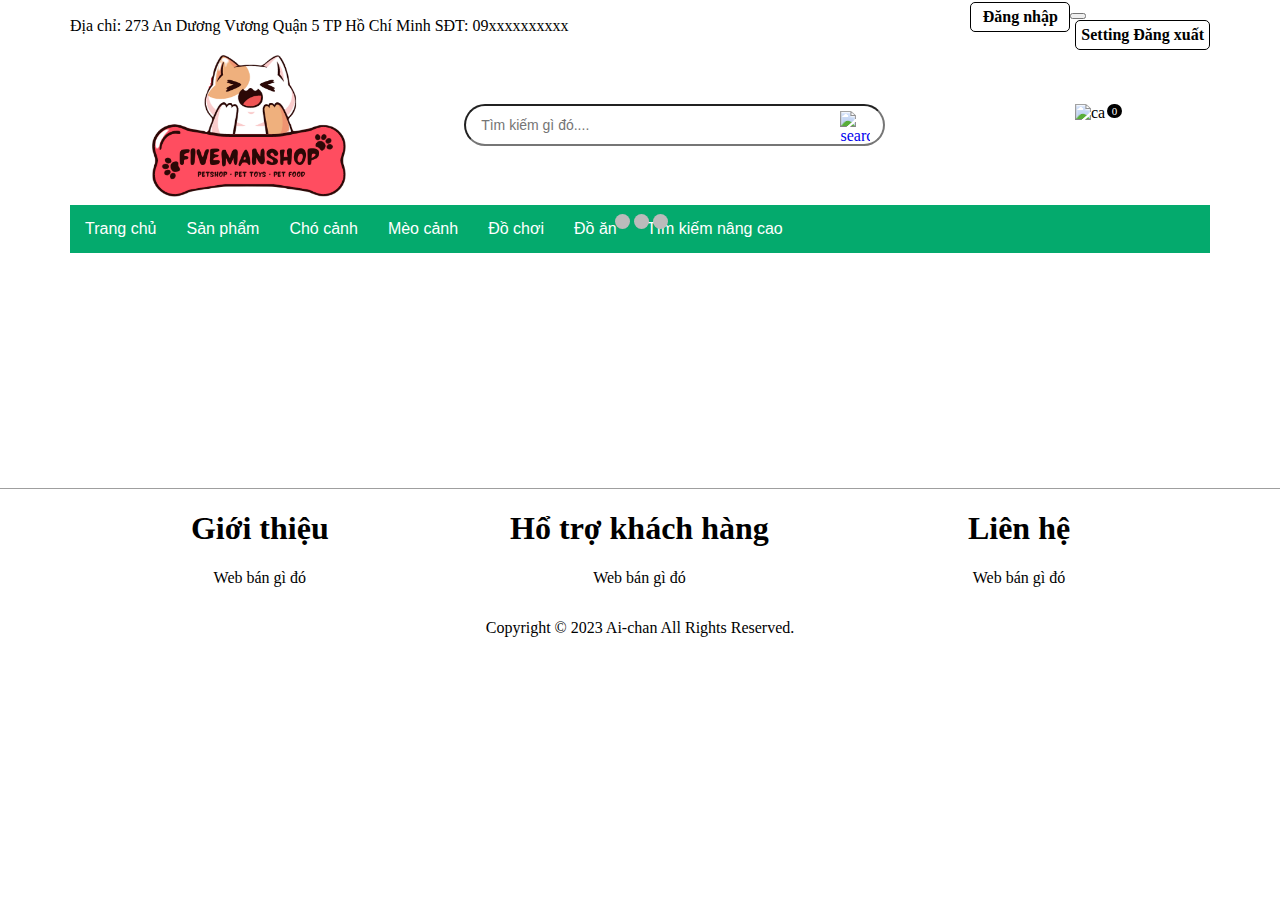
==== commit 2d19d57a: "Merge branch 'main' of https://github.com/aotich1000/Shopst" ====
--- a/index.html
+++ b/index.html
@@ -114,10 +114,12 @@
         <div class="advand-search" id="advand-search">
             <div class="advand-search-content container">
                 <div><h5>Tìm kiếm nâng cao:</h5></div>
-                    <div>
-                        <label for="searchName">Tên sản phẩm:</label>
-                        <input type="text" id="searchNameB">
-                    
+                    <div class="flex-container flex-wrap">
+                        <div class="advand-search-item">
+                            <label for="searchName">Tên sản phẩm:</label>
+                            <input type="text" id="searchNameB">
+                        </div>
+                        <div class="advand-search-item">
                         <label for="searchCategory">Danh mục:</label>
                             <select id="searchCategory">
                             <option value="">Không chọn</option>
@@ -126,13 +128,15 @@
                             <option value="Đồ chơi">Đồ chơi</option>
                             <option value="Đồ Ăn">Đồ Ăn</option>
                           </select>
-                    
-                        <label for="searchMinPrice">Giá tối thiểu:</label>
-                        <input type="number" id="searchMinPrice">
-                    
-                        <label for="searchMaxPrice">Giá tối đa:</label>
-                        <input type="number" id="searchMaxPrice">
-                    
+                        </div>
+                            <div class="advand-search-item">
+                            <label for="searchMinPrice">Giá tối thiểu:</label>
+                            <input type="number" id="searchMinPrice">
+                        </div>
+                            <div class="advand-search-item">
+                            <label for="searchMaxPrice">Giá tối đa:</label>
+                            <input type="number" id="searchMaxPrice">
+                        </div>
                         <button onclick="searchProducts('searchNameB')">Tìm kiếm</button>
                     </div>
             </div>
--- a/css/style.css
+++ b/css/style.css
@@ -446,8 +446,19 @@
 }
 
 .advand-search-content{
-  height: 75px;
+  min-height: 75px;
   padding: 10px 20px 10px 20px;
+  border: 1px solid black;
+  margin-bottom: 5px;
+  border-radius: 15px;
+  background-color: antiquewhite;
+}
+.advand-search-item{
+  width: 50%;
+  margin-bottom: 5px;
+}
+.advand-search-item label{
+
 }
 .advand-search h5{
   margin: 5px 0px 5px 0px;
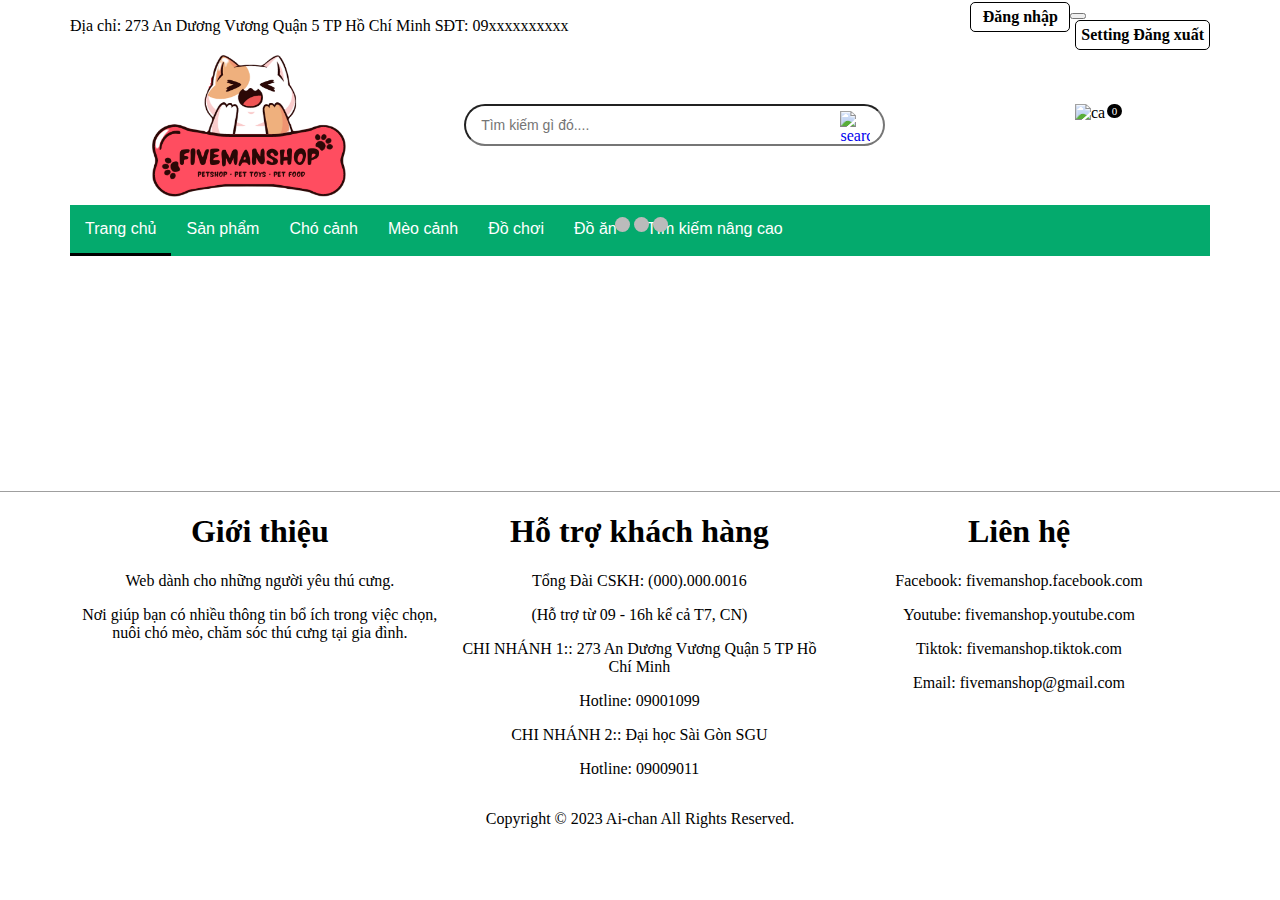
==== commit dc3a7d27: "Merge branch 'main' of https://github.com/aotich1000/Shopst" ====
--- a/index.html
+++ b/index.html
@@ -149,15 +149,24 @@
             <div class="container flex-container">
                 <div class="footer-item">
                     <h1>Giới thiệu</h1>
-                    <p>Web bán gì đó</p>
+                    <p>Web dành cho những người yêu thú cưng.</p>
+                    <p>Nơi giúp bạn có nhiều thông tin bổ ích trong việc chọn, nuôi chó mèo, chăm sóc thú cưng tại gia đình.</p>
                 </div>
                 <div class="footer-item">
-                    <h1>Hổ trợ khách hàng</h1>
-                    <p>Web bán gì đó</p>
+                    <h1>Hỗ trợ khách hàng</h1>
+                    <p>Tổng Đài CSKH: (000).000.0016 </p>
+                    <p>   (Hỗ trợ từ 09 - 16h kể cả T7, CN)</p> 
+                    <p>   CHI NHÁNH 1:: 273 An Dương Vương Quận 5 TP Hồ Chí Minh</p>  
+                    <p>   Hotline: 09001099</p> 
+                    <p>   CHI NHÁNH 2:: Đại học Sài Gòn SGU </p>
+                    <p>  Hotline: 09009011</p>  
                 </div>
                 <div class="footer-item">
                     <h1>Liên hệ</h1>
-                    <p>Web bán gì đó</p>
+                    <p> Facebook: fivemanshop.facebook.com</p>
+                    <p> Youtube: fivemanshop.youtube.com</p>
+                    <p> Tiktok: fivemanshop.tiktok.com</p>
+                    <p> Email: fivemanshop@gmail.com</p>
                 </div>
             </div>
             <div class="copyright">
--- a/css/style.css
+++ b/css/style.css
@@ -896,3 +896,7 @@
   height: 200px;
 }
 }
+
+.menu-item button.activeMenu{
+  border-bottom: 3px solid black;
+}--- a/css/setting.css
+++ b/css/setting.css
@@ -9,15 +9,15 @@
     background-color: #f6fbfc;
     border-radius: 5px;
     height: 500px;
+    position: -webkit-sticky;
+    position: sticky;
+    top: 0;
 }
 
 .st-left-col .block-menu{
   padding: 10px;
   border-radius: 15px;
   background-color: #f6fbfc;
-  top: 74px;
-  position: -webkit-sticky;
-  position: sticky;
 }
 
 .st-left-col .block-menu .block-item-menu{
@@ -29,6 +29,8 @@
 .st-left-col .block-menu .block-item-menu a{
    text-decoration: none;
 }
+
+
 
 .st-left-col .block-menu .block-item-menu .item-menu{
   display: flex;
@@ -48,6 +50,10 @@
     font-weight: 500;
 }
 
+.st-left-col .block-menu .block-item-menu:hover .item-menu p{
+  color:red;
+}
+
 .st-right-col{
   width: 600px;
   display: flex;
@@ -55,17 +61,308 @@
   margin: 0 auto;
 }
 
+/* UpdateInfo */
 .st-right-col .from-group{
   display: flex;
   margin: 10px 0;
   align-items: center;
 }
+
+.st-right-col .from-group .btn-1{
+  background-color: transparent;
+  border: none;
+  color:#818181;;
+}
+
+.st-right-col .from-group:nth-child(4) .eye input
+{
+  margin: 0;
+}
+
+.st-right-col .from-group:nth-child(4) .eye
+{
+  position: relative;
+  width: 100%;
+  margin: 0 5px;
+}
+
+.st-right-col .from-group:nth-child(4) .eye .btn-2{
+  position: absolute;
+  right: 0;
+  top:0;
+  width: 10%;
+  height: 100%;
+  border-radius: 30px;
+}
+
+.st-right-col .from-group:nth-child(4) .block-2-pass{
+  height: 100%;
+  width: 100%;
+  background-color: rgba(0,0,0,0.4);
+  position: fixed;
+  top: 0;
+  left: 0;
+  display: none;
+  z-index: 10;
+} 
+
+
+.st-right-col .from-group:nth-child(4) .block-2-pass .block-2-passDT{
+  height: 400px;
+  width: 500px;
+  background-color: #fff;
+  margin: 50px auto;
+  padding: 50px 20px 20px;
+  position: relative;
+  animation: topdown 0.5s;
+  z-index: 10;
+  overflow-y: auto;
+}
+
+.st-right-col .from-group:nth-child(4) .block-1-pass{
+    margin-left:82%;
+    cursor: pointer;
+    background-color: transparent;
+    border: none;
+    color:#3b5998;
+}
+
+.st-right-col .from-group:nth-child(4) .block-1-pass:hover{
+   color:tomato;
+}
+
+.st-right-col .from-group:nth-child(4) .block-2-pass .block-2-passDT .pass-form{
+  margin-bottom: 50px;
+}
+
+.st-right-col .from-group:nth-child(4) .block-2-pass .block-2-passDT .btn-pw{
+  display: flex;
+  justify-content: space-between;
+  align-items: center;
+}
+
+.st-right-col .from-group:nth-child(4) .block-2-pass .block-2-passDT .btn-pw .confirm{
+  background-color:#088178;
+  cursor: pointer;
+  padding: 20px;
+  border-radius: 20px;
+}
+
+.st-right-col .from-group:nth-child(4) .block-2-pass .block-2-passDT .btn-pw .confirm:hover{
+  color:red;
+  background-color: transparent;
+}
+
+
+.st-right-col .from-group:nth-child(4) .block-2-pass .block-2-passDT .btn-pw .close{
+  font-size: 15px;
+  background-color: #229ED9;
+  cursor: pointer;
+  padding: 20px;
+  border-radius: 20px;
+}
+
+
+.st-right-col .from-group:nth-child(4) .block-2-pass .block-2-passDT .btn-pw .close:hover{
+  color: red;
+  background-color: transparent;
+}
+
+
+.st-right-col .from-group i{
+  cursor: pointer;
+}
+
+.st-right-col .from-group label{
+  width: 100px;
+}
+
+.st-right-col .from-group input{
+  width: 100%;
+  margin: 0 5px;
+  height: 40px;
+  border-radius: 30px;
+}
+
+.st-right-col .btn-from-submit-update{
+  font-size: 14px;
+  cursor: pointer;
+  display: block;
+  background: #04AA6D;
+  border: none;
+  border-radius: 5px;
+  text-align: center;
+  color: #fff;
+  font-weight: 600;
+  padding: 11px 0;
+  width: 100%;
+}
+
+
+
+/* Invocie */
+#st-container .st-right-col .block-1{
+  display: flex;
+  align-items: center;
+  width: 100%;
+  justify-content: space-between;
+  margin:30px 0 50px 0;
+  background-color:#E7E9EB;
+  border-radius: 30px;
+}
+
+#st-container .st-right-col .block-1 .block-1-text{
+  width: 50%;
+  text-align: center;
+}
+#st-container .st-right-col .block-1 .block-1-text:nth-child(1){
+border-right: 1px solid #111;
+}
+
+
+#st-container .st-right-col .block-1 .block-1-text p:nth-child(1){
+  font-weight: 700;
+}
+
+#st-container .st-right-col .block-1 .block-1-text p{
+  margin: 10px 0;
+}
+
+#st-container .st-right-col h2{
+  text-align: center;
+  font-size: 30px;
+}
+#st-container .st-right-col .billcontent{
+  border:  1px solid #000;
+  padding: 10px;
+  width: 100%;
+  margin: 10px 0;
+  border-radius: 30px;
+  display: flex;
+  flex-wrap: wrap;
+  justify-content: space-between;
+  align-items: center;
+} 
+#st-container .st-right-col .billcontent div:nth-child(1){
+  width: 40%;
+  text-align: left;
+}
+
+#st-container .st-right-col .billcontent div:nth-child(2){
+  width: 50%;
+  display: flex;
+  align-items: center;
+  gap: 50px;
+  justify-content: space-between;
+}
+
+#st-container .st-right-col .billcontent div:nth-child(2) button{
+ background-color: transparent;
+ border: none;
+ cursor: pointer;
+}
+
+#st-container .st-right-col .billcontent div:nth-child(2) button:hover{
+color: #229ED9;
+}
+
+#st-container .st-right-col .billcontent div{
+  width: 30%;
+  text-align: center;
+}
+
+#st-container .st-right-col .block-3 .bill-dt{
+  height: 600px;
+  width: 1000px;
+  background-color: #fff;
+  margin: 50px auto;
+  padding: 50px 20px 20px;
+  position: relative;
+  animation: topdown 0.5s;
+  z-index: 20;
+  overflow-y: auto; /* Thêm thanh cuộn bên trong .bill-dt */
+}
+
+
+#st-container .st-right-col .block-3 .bill-dt .blockDT{
+display: flex;
+align-items: center;
+margin-bottom: 50px;
+background-color: #E7E9EB;
+border-radius: 20px;
+padding: 10px;
+}
+
+
+#st-container .st-right-col .block-3 .bill-dt .blockDT .blockDT-left{
+width: 10%;
+}
+
+#st-container .st-right-col .block-3 .bill-dt .blockDT .blockDT-left img{
+width: 70px;
+height: 70px;
+object-fit: contain;
+}
+
+#st-container .st-right-col .block-3 .bill-dt .blockDT .blockDT-right{
+width: 90%;
+display: flex;
+flex-direction: column;
+gap:20px;
+}
+
+#st-container .st-right-col .block-3 .bill-dt .blockDT .blockDT-right div{
+width: 100%; 
+display: flex;
+ justify-content: space-between;
+}
+ 
+#st-container .st-right-col .block-3 .close{
+  cursor: pointer;
+  outline: none;
+  border: none;
+  color: tomato;
+  margin-top: 100px;
+  font-size: 20px;
+  position: relative;
+  left: 50%;
+  transform: translate(-50%, 0);
+  border-radius: 20px;
+  padding: 20px;
+}
+
+#st-container .st-right-col .block-3 .close:hover{
+color: turquoise;
+}
+
+
+#st-container .st-right-col .block-3 .bill-dt .invoice{
+margin-top: 40px;
+padding: 10px;
+}
+
+#st-container .st-right-col .block-3 .bill-dt p{
+ margin: 5px 0;
+}
+
+#st-container .st-right-col .block-3 .bill-dt>p{
+ margin-bottom: 50px;
+ color: tomato;
+ font-weight: 700;
+}
+
+#st-container .st-right-col .block-3 .bill-dt .invoice .totalInvoice{
+display: flex;
+justify-content: space-between;
+align-items: center;
+}
+
 
 #customalert {
     visibility: hidden;
     min-width: 250px;
     color: #fff;
-    font-size: 14pt;
+    font-size: 15px;
     text-align: center;
     border-radius: 2px;
     padding: 20px;
@@ -76,6 +373,90 @@
     transform: translateX(-50%);
 }
 #customalert.show {
-    visibility: visible;
-   animation: fadein 0.5s, fadeout 0.5s 3s;
+  visibility: visible;
+  animation: fadein 0.5s, fadeout 0.5s 3s;
+}
+
+@keyframes fadein {
+  from {top: 0; opacity: 0;}
+  to {top: 30px; opacity: 1;}
+}
+@keyframes fadeout {
+  from {top: 30px; opacity: 1;}
+  to {top: 0; opacity: 0;}
+}
+
+@media (max-width:799px){
+  #st-container .st-right-col .block-3 .bill-dt{
+    width: 100%;
+  }
+}
+
+@media (max-width:477px)
+{
+  #st-container{
+    gap:5px;
+   }
+   
+   #st-container .st-left-col {
+    width: 150px;
+    height:400px;
+   }
+   
+   .st-left-col .block-menu{
+     padding: 5px;
+   }
+   
+   .st-right-col{
+     gap:5px;
+   }
+   
+   .st-right-col .from-group:nth-child(4) .eye .btn-2 i{
+     font-size: 10px;
+   }
+   .st-right-col .from-group:nth-child(4) .block-2-pass .block-2-passDT{
+    width: 100%;
+   }
+
+   .st-right-col .from-group:nth-child(4) .block-1-pass{
+    margin-left: 60%;
+   }
+
+   /* Invoice */
+   #st-container .st-right-col .billcontent{
+     flex-direction: column;
+     justify-content: center;
+     align-items: flex-start;
+   }
+   
+   #st-container .st-right-col .billcontent div:nth-child(1){
+     width: 100%;
+   }
+   
+   #st-container .st-right-col .billcontent div:nth-child(2){
+     width: 100%;
+   }
+   
+   #st-container .st-right-col .block-3 .bill-dt{
+     height: 700px;
+     width: 100%;
+   }
+   
+   #st-container .st-right-col .block-3 .bill-dt p{
+     text-align: center;
+   }
+   
+   #st-container .st-right-col .block-3 .bill-dt .blockDT .blockDT-left img{
+     width: 100%;
+     height:60px;
+   }
+   
+   #st-container .st-right-col .block-3 .bill-dt .blockDT .blockDT-right div{
+     justify-content: space-around;
+   }
+   
+   #st-container .st-right-col .block-3 .bill-dt .invoice p {
+    text-align: center;
+    padding-bottom: 30px;
+}
 }